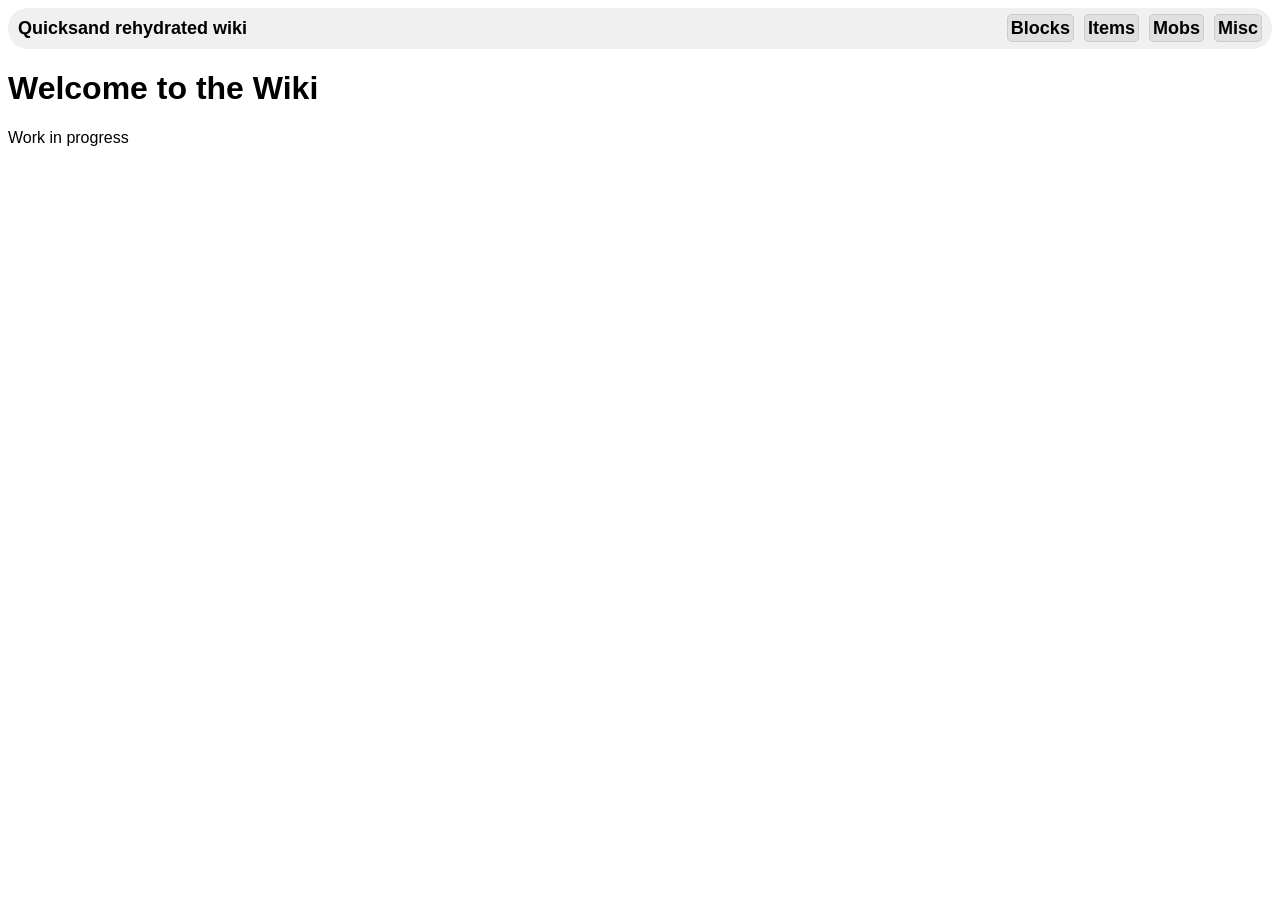
==== wiki/index.html @ a64054fe "index" ====
<!DOCTYPE html>
<html lang="en">
<head>
    <meta charset="UTF-8">
    <meta name="viewport" content="width=device-width, initial-scale=1.0">
    <title>Document</title>
    <link rel="stylesheet" href="style.css">
    <script src="script.js" defer></script>
    <script src="elements.js" defer></script>
</head>
<body>
    <nav-bar></nav-bar>
    <h1>Welcome to the Wiki</h1>
    <p>Work in progress</p>
</body>
</html>
---- wiki/style.css ----
body{
    font-family: 'Arial';
}
nav{
    background-color: #f0f0f0;
    border-radius: 20px;
    padding: 10px;
    font-weight: bold;
    font-size: 18px;
    user-select: none;
}
.right{
    float: right;
}
.right span{
    margin-left: 5px;
    border: 1px solid #ccc;
    padding: 3px;
    border-radius: 5px;
    background-color: #e0e0e0;
    cursor: pointer;
    transition: background-color 0.5s;
}
.right span:hover{
    background-color: #d0d0d0;
}
@media (max-width: 600px) {
    nav {
        display: flex;
        flex-direction: column;
        align-items: flex-start;
        align-items: center;
        gap: 8px;
        text-align: center;
    }
    .right {
        float: none;
        width: 80%;
        margin-left: auto;
        margin-right: auto;
    }
    .right span {
        display: block;
        width: 100%;
        margin: 6px 0 0;
    }
}
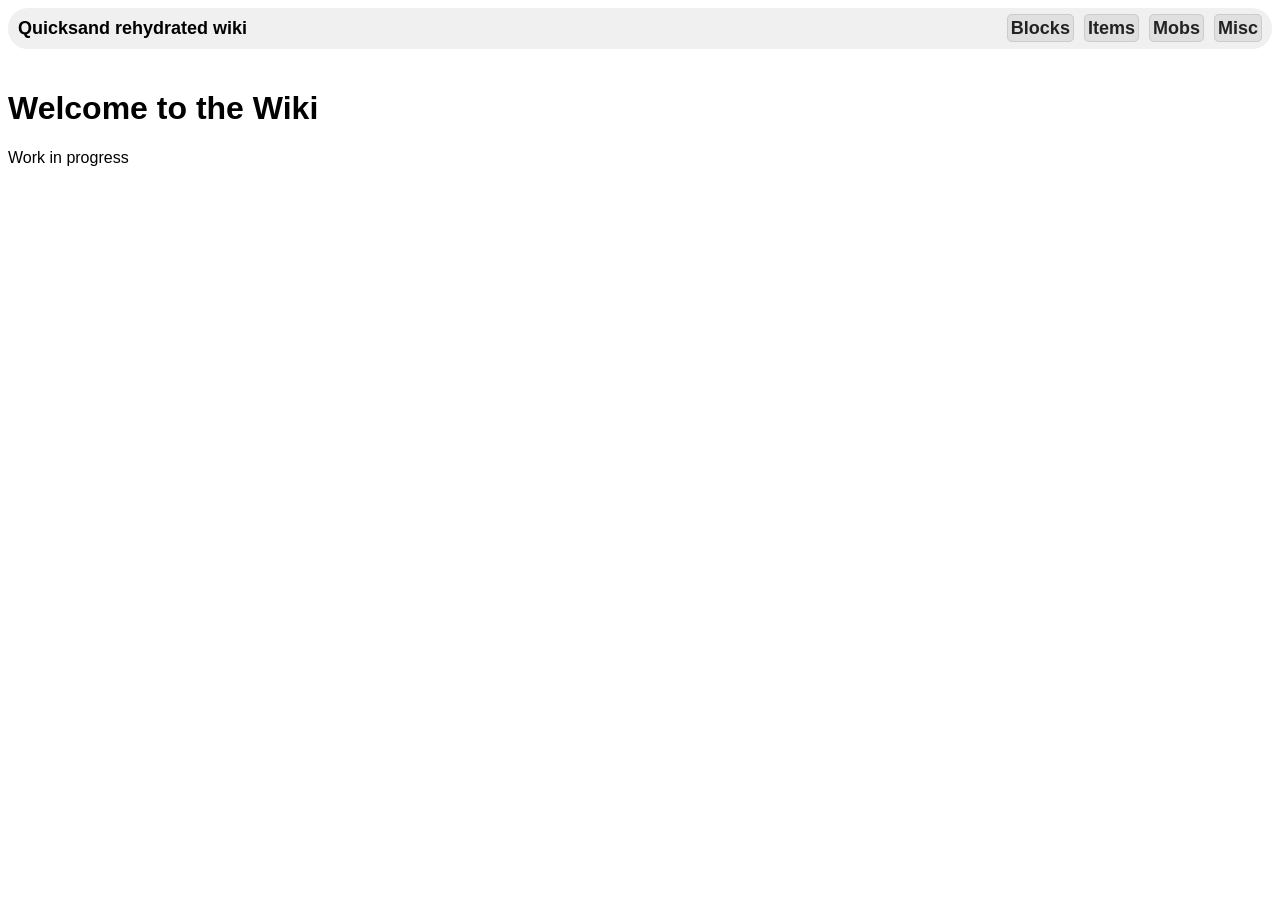
==== commit e955a8fa: "Wiki baseplate" ====
--- a/wiki/index.html
+++ b/wiki/index.html
@@ -6,10 +6,12 @@
     <title>Document</title>
     <link rel="stylesheet" href="style.css">
     <script src="script.js" defer></script>
-    <script src="elements.js" defer></script>
 </head>
 <body>
     <nav-bar></nav-bar>
+    <div id="list">
+        
+    </div>
     <h1>Welcome to the Wiki</h1>
     <p>Work in progress</p>
 </body>
--- a/wiki/style.css
+++ b/wiki/style.css
@@ -1,3 +1,6 @@
+html{
+    color-scheme: light dark;
+}
 body{
     font-family: 'Arial';
 }
@@ -9,6 +12,13 @@
     font-size: 18px;
     user-select: none;
 }
+a{
+    text-decoration: none;
+    color: inherit;
+    padding: 2px;
+
+
+}
 .right{
     float: right;
 }
@@ -18,8 +28,64 @@
     padding: 3px;
     border-radius: 5px;
     background-color: #e0e0e0;
+    color: #222;
     cursor: pointer;
-    transition: background-color 0.5s;
+    transition: background-color 0.5s, border-color 0.5s, color 0.5s;
+}
+#list{
+    width: fit-content;
+    place-self: end;
+    margin-top: 20px;
+    margin-right: 50px;
+    border-radius: 10px;
+    padding: 0 10px;
+    background-color: #ccc;
+    overflow: hidden;
+    max-height: 0;
+    opacity: 0;
+    transition: all 0.5s;
+}
+#list.is-open{
+    padding: 10px;
+    max-height: 1000px;
+    opacity: 1;
+}
+.layout {
+    margin-top: 20px;
+    display: grid;
+    grid-template-columns: minmax(0, 1fr) 300px;
+    gap: 20px;
+    align-items: start;
+}
+.sidebar {
+    background-color: #f5f5f5;
+    border-radius: 12px;
+    padding: 16px;
+}
+.sidebar img {
+    max-width: 100%;
+    border-radius: 8px;
+}
+@media (prefers-color-scheme: dark){
+    nav{
+        background-color: #2a2a2a;
+    }
+    .right span{
+        border-color: #555;
+        background-color: #2a2a2a;
+        color: #f5f5f5;
+    }
+    body .right span:hover{
+        background-color: #3a3a3a;
+    }
+    #list{
+        background-color: #444;
+        color: #f5f5f5;
+    }
+    .sidebar {
+        background-color: #333;
+        color: #f5f5f5;
+    }
 }
 .right span:hover{
     background-color: #d0d0d0;
@@ -44,4 +110,15 @@
         width: 100%;
         margin: 6px 0 0;
     }
+    #list {
+        margin-right: auto;
+        margin-left: auto;
+    }
+    .layout {
+        display: block;
+    }
+    .sidebar {
+        place-self: center;
+        width: 300px;
+    }
 }
